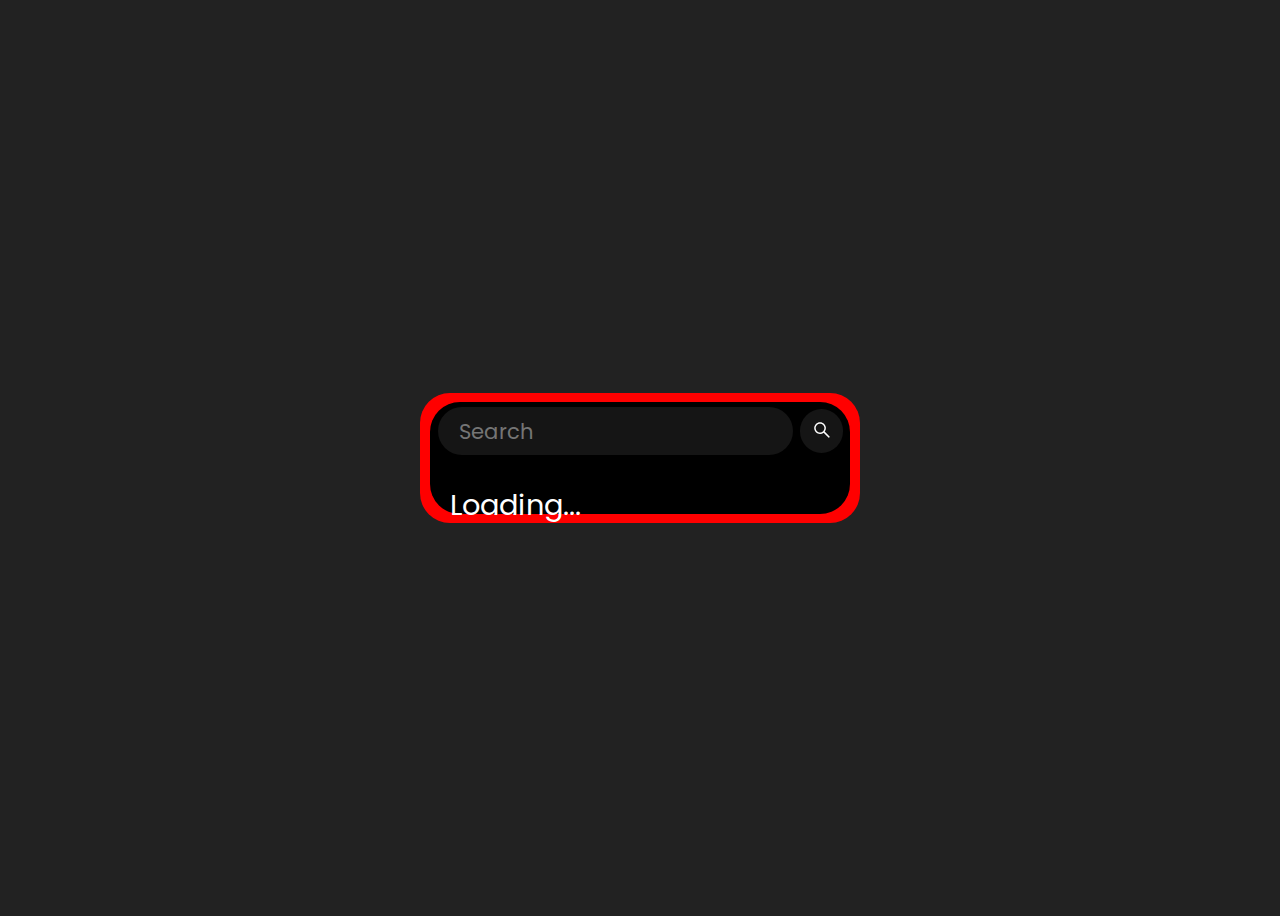
==== Weather App/Main/index.html @ 8bae2a52 "First app version" ====
<!DOCTYPE html>
<html lang="en">
  <head>
    <meta charset="UTF-8" />
    <meta name="viewport" content="width=device-width, initial-scale=1.0" />
    <title>Weather App</title>
    <link rel="preconnect" href="https://fonts.googleapis.com" />
    <link rel="preconnect" href="https://fonts.gstatic.com" crossorigin />
    <link
      href="https://fonts.googleapis.com/css2?family=Outfit&family=Poppins&display=swap"
      rel="stylesheet"
    />

    <link rel="stylesheet" href="style.css" />
  </head>
  <body>
    <main>
      <div class="card">
        <div class="cardContainer">
          <div class="search">
            <input
              type="text"
              class="search-bar"
              autocomplete="off"
              placeholder="Search"
            />
            <button class="btn">
              <svg
                stroke="currentColor"
                fill="currentColor"
                stroke-width="0"
                viewBox="0 0 1024 1024"
                height="1.5em"
                width="1.5em"
                xmlns="http://www.w3.org/2000/svg"
              >
                <path
                  d="M909.6 854.5L649.9 594.8C690.2 542.7 712 479 712 412c0-80.2-31.3-155.4-87.9-212.1-56.6-56.7-132-87.9-212.1-87.9s-155.5 31.3-212.1 87.9C143.2 256.5 112 331.8 112 412c0 80.1 31.3 155.5 87.9 212.1C256.5 680.8 331.8 712 412 712c67 0 130.6-21.8 182.7-62l259.7 259.6a8.2 8.2 0 0 0 11.6 0l43.6-43.5a8.2 8.2 0 0 0 0-11.6zM570.4 570.4C528 612.7 471.8 636 412 636s-116-23.3-158.4-65.6C211.3 528 188 471.8 188 412s23.3-116.1 65.6-158.4C296 211.3 352.2 188 412 188s116.1 23.2 158.4 65.6S636 352.2 636 412s-23.3 116.1-65.6 158.4z"
                ></path>
              </svg>
            </button>
          </div>
          <div class="weather loading">
            <h2 class="city">Weather in Denver</h2>
            <h1 class="temp">31°C</h1>
            <div class="flexContainer">
              <img
                src="http://openweathermap.org/img/wn/04n.png"
                alt=""
                class="icon"
              />
              <div class="description">Cloudy</div>
            </div>
            <div class="humidity">Humidity 60%</div>
            <div class="wind">Wind speed 6.2 km/h</div>
          </div>
        </div>
      </div>
    </main>

    <script src="index.js"></script>
  </body>
</html>
---- Weather App/Main/style.css ----
body {
  background: #222;
  /* font-family: "Outfit", sans-serif; */
  font-family: "Poppins", sans-serif;
  /* background-image: url("https://source.unsplash.com/1600x900/?landscape"); */
  font-size: 120%;
}

main {
  display: flex;
  align-items: center;
  justify-content: center;
  margin: 0;
  height: 100vh;
}

.cardContainer {
    background: black;
    border-radius: inherit;
    /* display: flex; */
}

.card {
  /* background: #000000d0; */
  background: red;
  color: white;
  padding: 0.5em;
  border-radius: 30px;
  width: 100%;
  max-width: 420px;
  margin: 1em;
}

.search {
  display: flex;
  align-items: center;
  justify-content: center;
  margin-left: auto;
  /* margin-right: auto; */
}

button {
  margin: 0.5em;
  border-radius: 50%;
  border: none;
  height: 44px;
  width: 44px;
  cursor: pointer;
  outline: none;
  background: #7c7c7c2b;
  color: white;
}

input.search-bar {
  border: none;
  outline: none;
  padding: 0.4em 1em;
  border-radius: 24px;
  background: #7c7c7c2b;
  color: white;
  font-family: inherit;
  font-size: 110%;
  width: calc(100% - 100px);
  margin-left: 8px;
}

button:hover {
  background: #7c7c7c6b;
  
  transition: 0.2s ease-in-out;
}

h1.temp {
  margin: 0;
  margin-bottom: 0.4em;
}

.flexContainer {
  display: flex;
  align-items: center;
}

.description {
  text-transform: capitalize;
  margin-left: 0.5em;
}
.weather{
    padding-left: 10px;
    padding-bottom: 10px;
}

.weather.loading {
  visibility: hidden;
  max-height: 20px;
  position: relative;
}

.weather.loading:after {
  visibility: visible;
  content: "Loading...";
  color: white;
  position: absolute;
  top: 0;
  left: 20px;
  font-size: 150%;
}
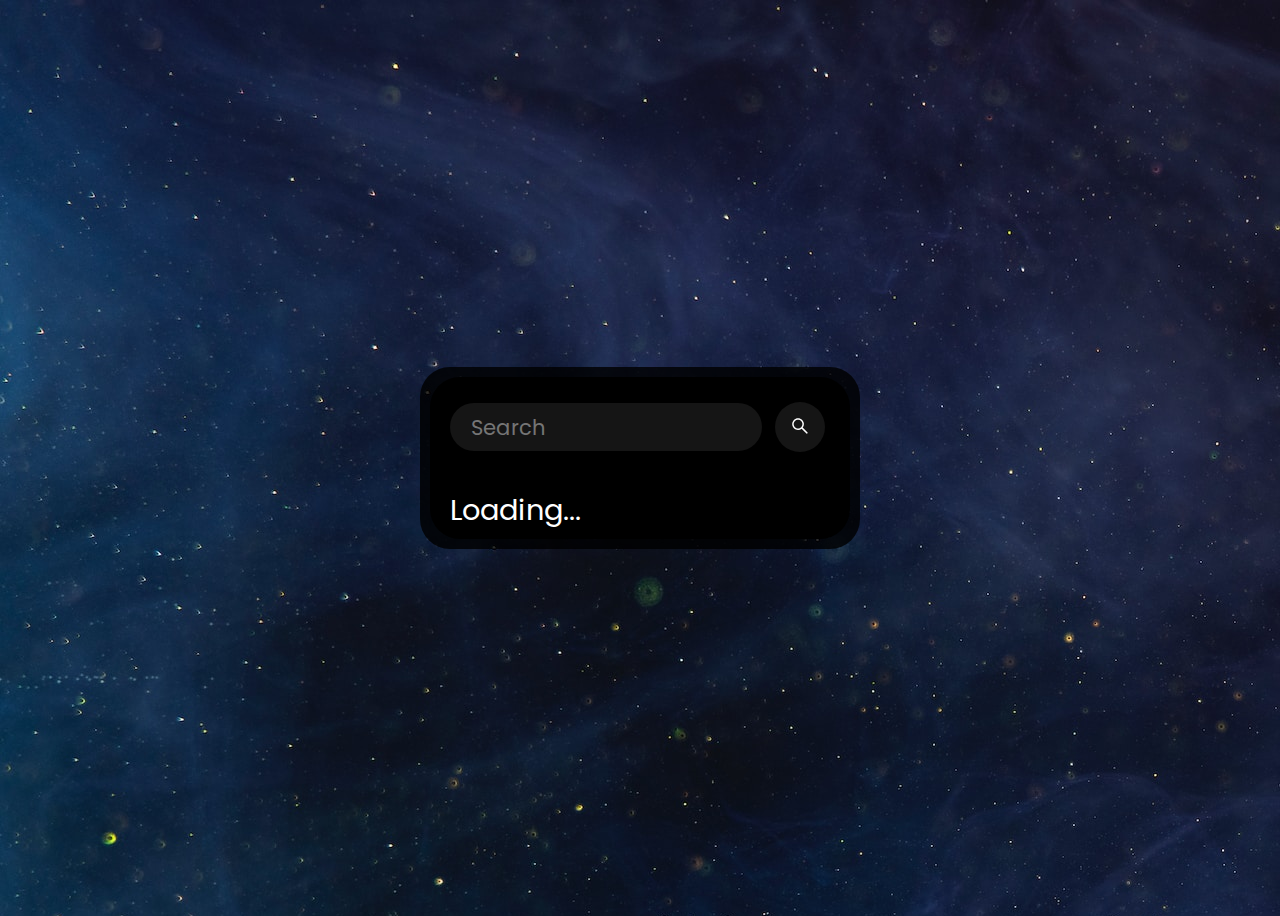
==== commit fcab4964: "added border & temp color change based on degrees" ====
--- a/Weather App/Main/index.html
+++ b/Weather App/Main/index.html
@@ -42,7 +42,9 @@
           </div>
           <div class="weather loading">
             <h2 class="city">Weather in Denver</h2>
-            <h1 class="temp">31°C</h1>
+            <div class="tempNumber">
+              <h1 class="temp">31°C</h1>
+            </div>
             <div class="flexContainer">
               <img
                 src="http://openweathermap.org/img/wn/04n.png"
--- a/Weather App/Main/style.css
+++ b/Weather App/Main/style.css
@@ -2,7 +2,7 @@
   background: #222;
   /* font-family: "Outfit", sans-serif; */
   font-family: "Poppins", sans-serif;
-  /* background-image: url("https://source.unsplash.com/1600x900/?landscape"); */
+  background-image: url('../background.jpeg');
   font-size: 120%;
 }
 
@@ -21,8 +21,8 @@
 }
 
 .card {
-  /* background: #000000d0; */
-  background: red;
+  background: #000000d0;
+  /* background: red; */
   color: white;
   padding: 0.5em;
   border-radius: 30px;
@@ -35,16 +35,18 @@
   display: flex;
   align-items: center;
   justify-content: center;
-  margin-left: auto;
+  /* margin-left: auto; */
   /* margin-right: auto; */
 }
 
 button {
-  margin: 0.5em;
+  margin: 1em;
+  margin-top: 1.9em;
+  padding: auto;
   border-radius: 50%;
   border: none;
-  height: 44px;
-  width: 44px;
+  height: 50px;
+  width: 50px;
   cursor: pointer;
   outline: none;
   background: #7c7c7c2b;
@@ -60,13 +62,14 @@
   color: white;
   font-family: inherit;
   font-size: 110%;
-  width: calc(100% - 100px);
+  width: calc(100% - 150px);
   margin-left: 8px;
+  margin-top: 0.6em;
+  
 }
 
 button:hover {
   background: #7c7c7c6b;
-  
   transition: 0.2s ease-in-out;
 }
 
@@ -91,7 +94,7 @@
 
 .weather.loading {
   visibility: hidden;
-  max-height: 20px;
+  max-height: 40px;
   position: relative;
 }
 
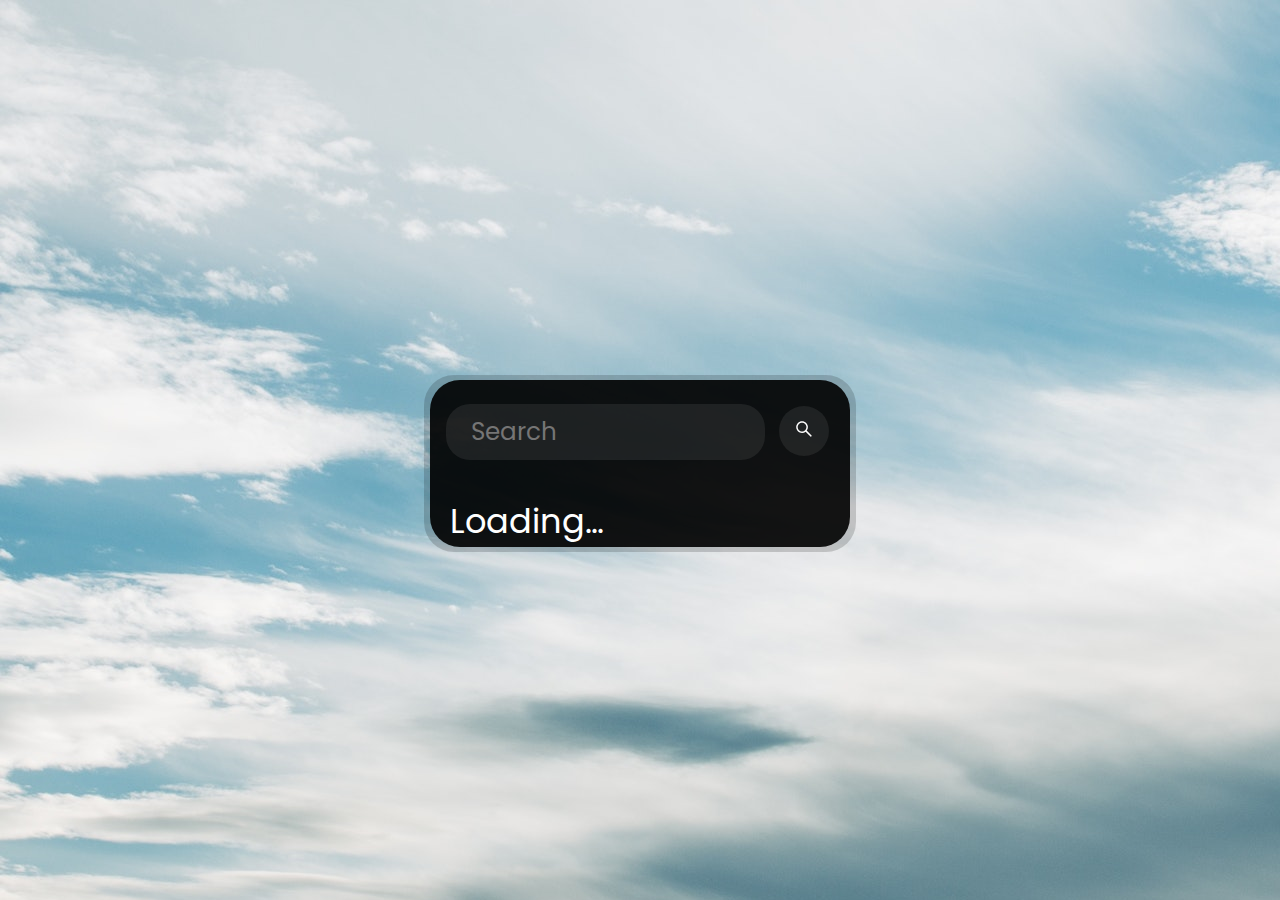
==== commit e0c14c80: "v2" ====
--- a/Weather App/Main/index.html
+++ b/Weather App/Main/index.html
@@ -14,6 +14,9 @@
     <link rel="stylesheet" href="style.css" />
   </head>
   <body>
+    <section class="notification hidden">
+      <h3 class="note">Location not found</h3>
+    </section>
     <main>
       <div class="card">
         <div class="cardContainer">
@@ -40,10 +43,12 @@
               </svg>
             </button>
           </div>
-          <div class="weather loading">
-            <h2 class="city">Weather in Denver</h2>
-            <div class="tempNumber">
-              <h1 class="temp">31°C</h1>
+          <section class="weather hidden">
+            <h2 class="city">-</h2>
+            <div class="flexContainer">
+              <div class="tempNumber">
+                <h1 class="temp">-</h1>
+              </div>
             </div>
             <div class="flexContainer">
               <img
@@ -51,11 +56,11 @@
                 alt=""
                 class="icon"
               />
-              <div class="description">Cloudy</div>
+              <div class="description">-</div>
             </div>
-            <div class="humidity">Humidity 60%</div>
-            <div class="wind">Wind speed 6.2 km/h</div>
-          </div>
+            <div class="humidity">-</div>
+            <div class="wind">-</div>
+          </section>
         </div>
       </div>
     </main>
--- a/Weather App/Main/style.css
+++ b/Weather App/Main/style.css
@@ -2,29 +2,49 @@
   background: #222;
   /* font-family: "Outfit", sans-serif; */
   font-family: "Poppins", sans-serif;
-  background-image: url('../background.jpeg');
-  font-size: 120%;
+  background-image: url("../clouds.jpeg");
+  /* background-image: url('https://www.pexels.com/photo/aerial-view-photo-of-high-rise-buildings-1128408/'); */
+
+  font-size: 140%;
+}
+.notification {
+  display: flex;
+  align-items: center;
+  justify-content: center;
+  margin: 0;
+  margin-top: 0.6em;
+  height: 10vh;
+  position: relative;
+  /* border: 1px solid black; */
+  /* visibility: hidden; */
 }
 
+.notification.hidden {
+  visibility: hidden;
+}
+
+.notification.hidden:after{
+  color: white;
+}
 main {
   display: flex;
   align-items: center;
   justify-content: center;
   margin: 0;
-  height: 100vh;
+  height: 80vh;
 }
 
 .cardContainer {
-    background: black;
-    border-radius: inherit;
-    /* display: flex; */
+  background: rgba(0, 0, 0, 0.9);
+  border-radius: inherit;
+  /* display: flex; */
 }
 
 .card {
-  background: #000000d0;
+  background: #0000002b;
   /* background: red; */
   color: white;
-  padding: 0.5em;
+  padding: 0.25em;
   border-radius: 30px;
   width: 100%;
   max-width: 420px;
@@ -65,7 +85,6 @@
   width: calc(100% - 150px);
   margin-left: 8px;
   margin-top: 0.6em;
-  
 }
 
 button:hover {
@@ -74,7 +93,11 @@
 }
 
 h1.temp {
-  margin: 0;
+  /* margin: 0; */
+  /* font-size: 2em; */
+  /* border: black solid 10px; */
+  padding: 0.3em;
+  flex-flow: row;
   margin-bottom: 0.4em;
 }
 
@@ -82,23 +105,30 @@
   display: flex;
   align-items: center;
 }
+.hourContainer {
+  margin-left: 7em;
+}
+.hour {
+  margin-left: auto;
+  margin-left: auto;
+}
 
 .description {
   text-transform: capitalize;
   margin-left: 0.5em;
 }
-.weather{
-    padding-left: 10px;
-    padding-bottom: 10px;
+.weather {
+  padding-left: 10px;
+  padding-bottom: 10px;
 }
 
-.weather.loading {
+.weather.hidden {
   visibility: hidden;
   max-height: 40px;
   position: relative;
 }
 
-.weather.loading:after {
+.weather.hidden:after {
   visibility: visible;
   content: "Loading...";
   color: white;
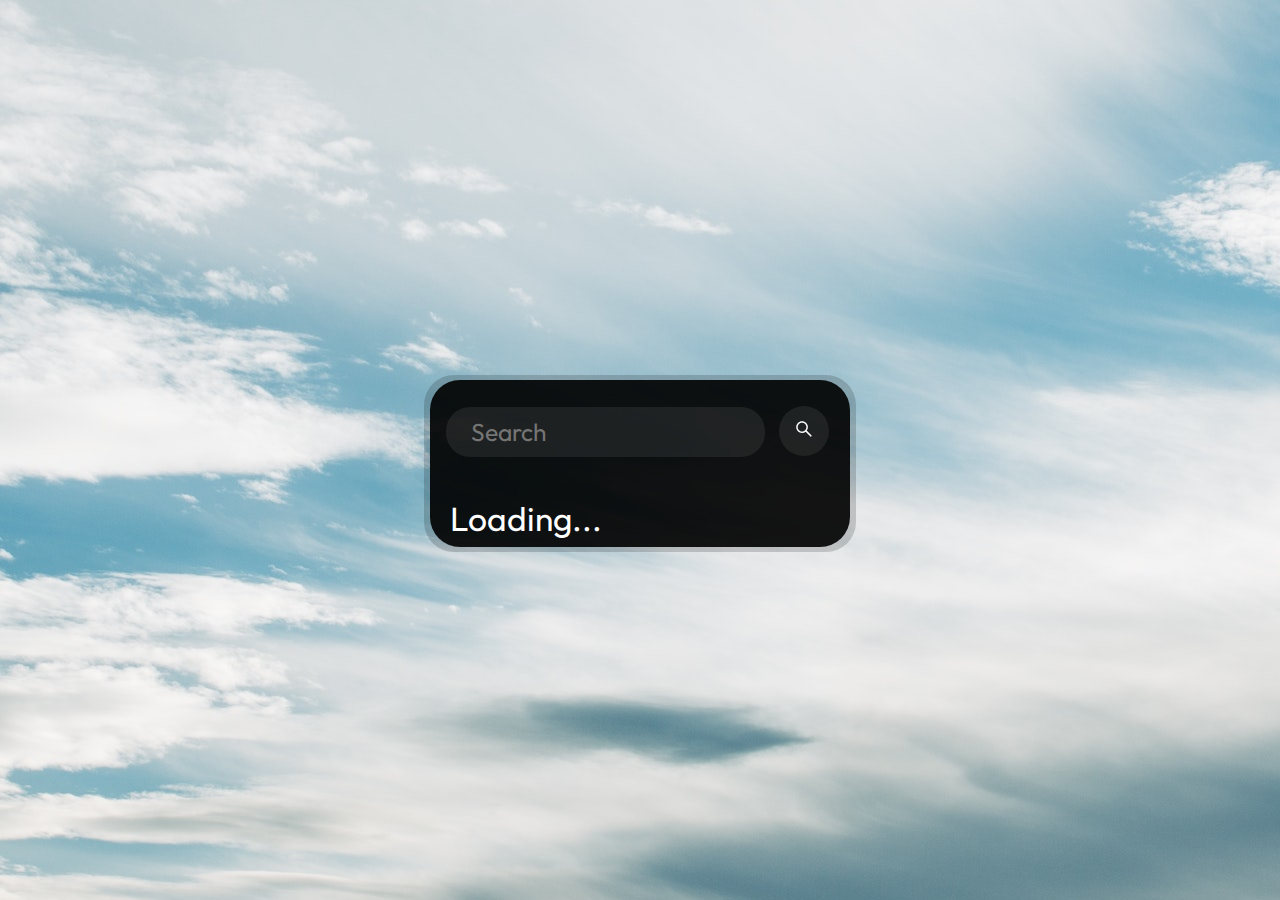
==== commit febae411: "cleaned console logs" ====
--- a/Weather App/Main/index.html
+++ b/Weather App/Main/index.html
@@ -27,7 +27,7 @@
               autocomplete="off"
               placeholder="Search"
             />
-            <button class="btn">
+            <button type="button" class="btn">
               <svg
                 stroke="currentColor"
                 fill="currentColor"
--- a/Weather App/Main/style.css
+++ b/Weather App/Main/style.css
@@ -1,9 +1,7 @@
 body {
   background: #222;
-  /* font-family: "Outfit", sans-serif; */
-  font-family: "Poppins", sans-serif;
-  background-image: url("../clouds.jpeg");
-  /* background-image: url('https://www.pexels.com/photo/aerial-view-photo-of-high-rise-buildings-1128408/'); */
+  font-family: "Outfit", sans-serif;
+  background-image: url("./clouds.jpeg");
 
   font-size: 140%;
 }
@@ -15,8 +13,6 @@
   margin-top: 0.6em;
   height: 10vh;
   position: relative;
-  /* border: 1px solid black; */
-  /* visibility: hidden; */
 }
 
 .notification.hidden {
@@ -37,12 +33,10 @@
 .cardContainer {
   background: rgba(0, 0, 0, 0.9);
   border-radius: inherit;
-  /* display: flex; */
 }
 
 .card {
   background: #0000002b;
-  /* background: red; */
   color: white;
   padding: 0.25em;
   border-radius: 30px;
@@ -55,8 +49,6 @@
   display: flex;
   align-items: center;
   justify-content: center;
-  /* margin-left: auto; */
-  /* margin-right: auto; */
 }
 
 button {
@@ -93,9 +85,6 @@
 }
 
 h1.temp {
-  /* margin: 0; */
-  /* font-size: 2em; */
-  /* border: black solid 10px; */
   padding: 0.3em;
   flex-flow: row;
   margin-bottom: 0.4em;
